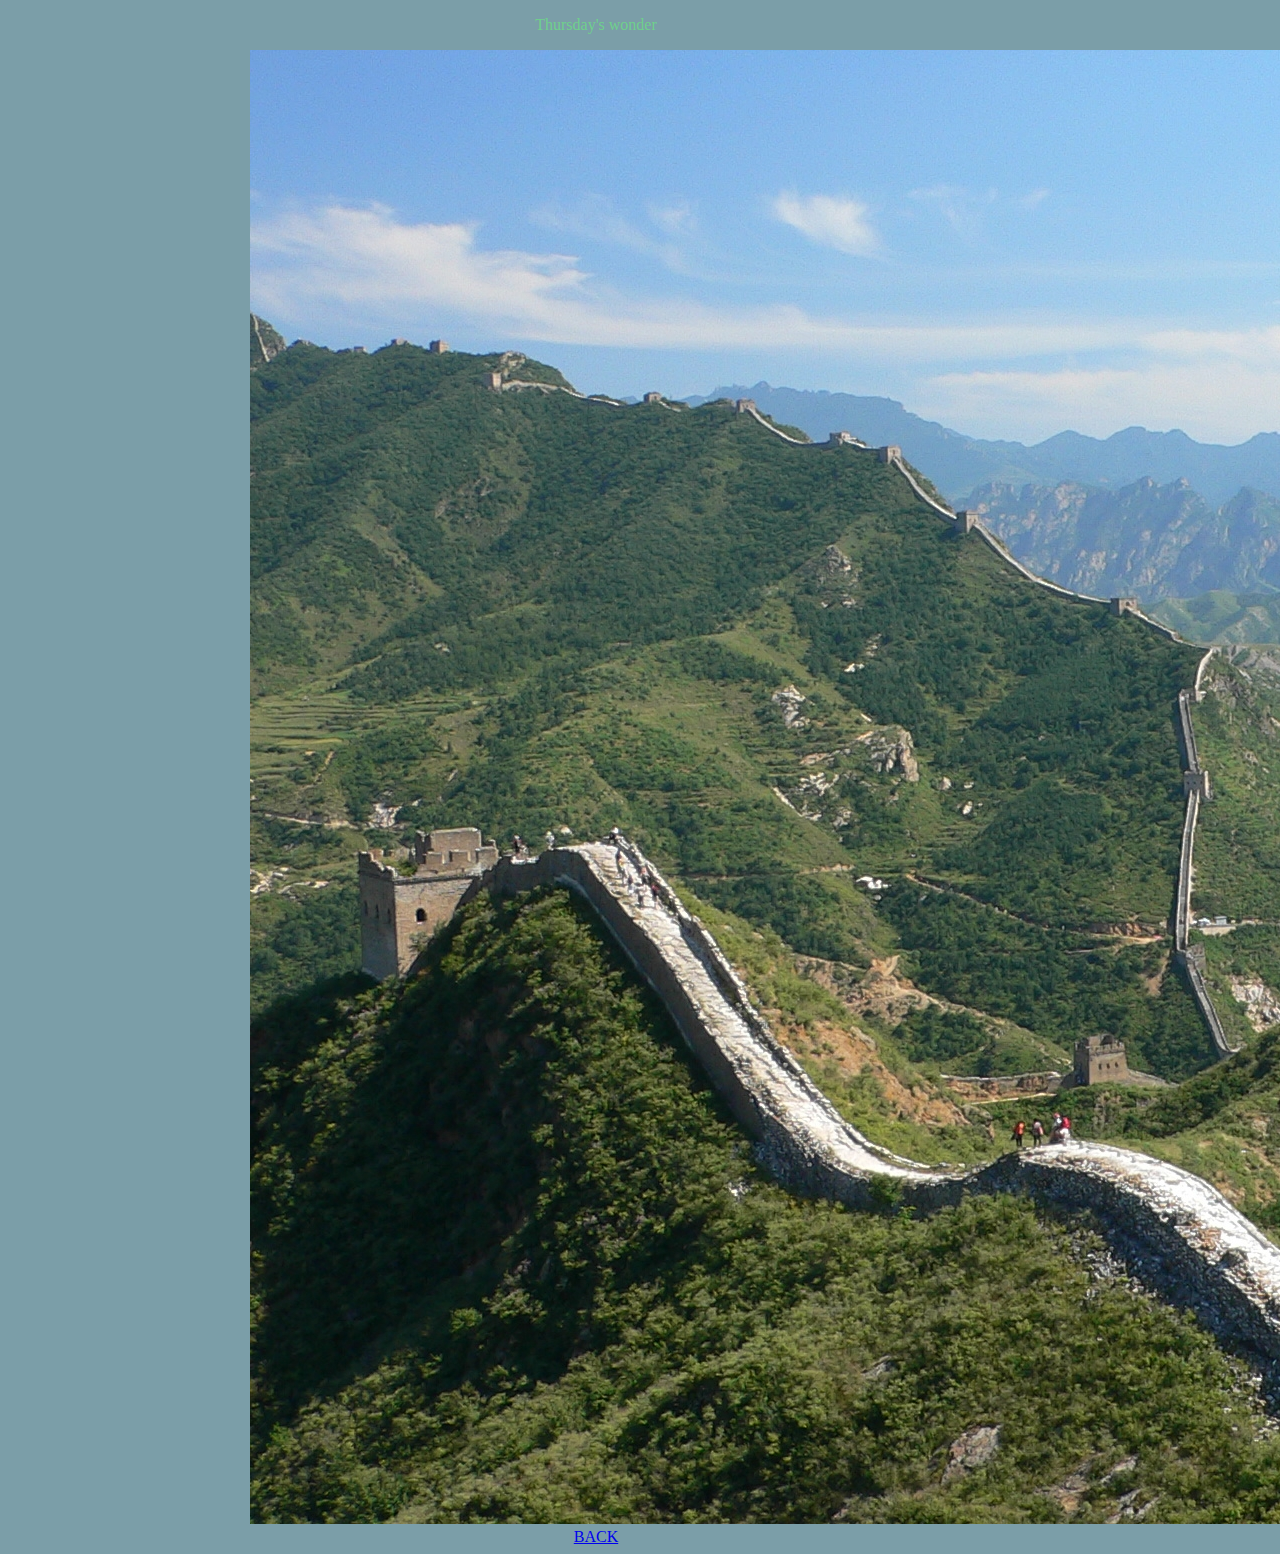
==== czwartek.html @ f8cb6a75 "feat: grid" ====
<!DOCTYPE html>
<html lang="en">

<head>
    <meta charset="UTF-8">
    <meta name="viewport" content="width=device-width, initial-scale=1.0">
    <meta http-equiv="X-UA-Compatible" content="ie=edge">
    <title>Document</title>
    <link href="style.css" rel="stylesheet" type="text/css">
</head>

<body>
    <p>Thursday's wonder</p>
    <img src="images/GreatWall6.jpg">
    <footer>
        <a href="index.html">BACK</a>
    </footer>
</body>

</html>
---- style.css ----
h1 {
    color: #E2DBBE
}

p {
    color: #6FD08C
}

body {
    background-color: #7B9EA8
}

button {
    color: #769FB6 width: 200px;
    height: 120px;
    font-size: 20px;
}

button:hover {
    box-shadow: 20px 20px 20px 20px #188FA7;
}

html {
    max-width: 950px;
}

body {
    text-align: center;
    margin-left: 250px;
}

.buttons {
    grid-column-template: 14.2857% 14.2857% 14.2857% 14.2857% 14.2857% 14.2857% 14.2857%;
}
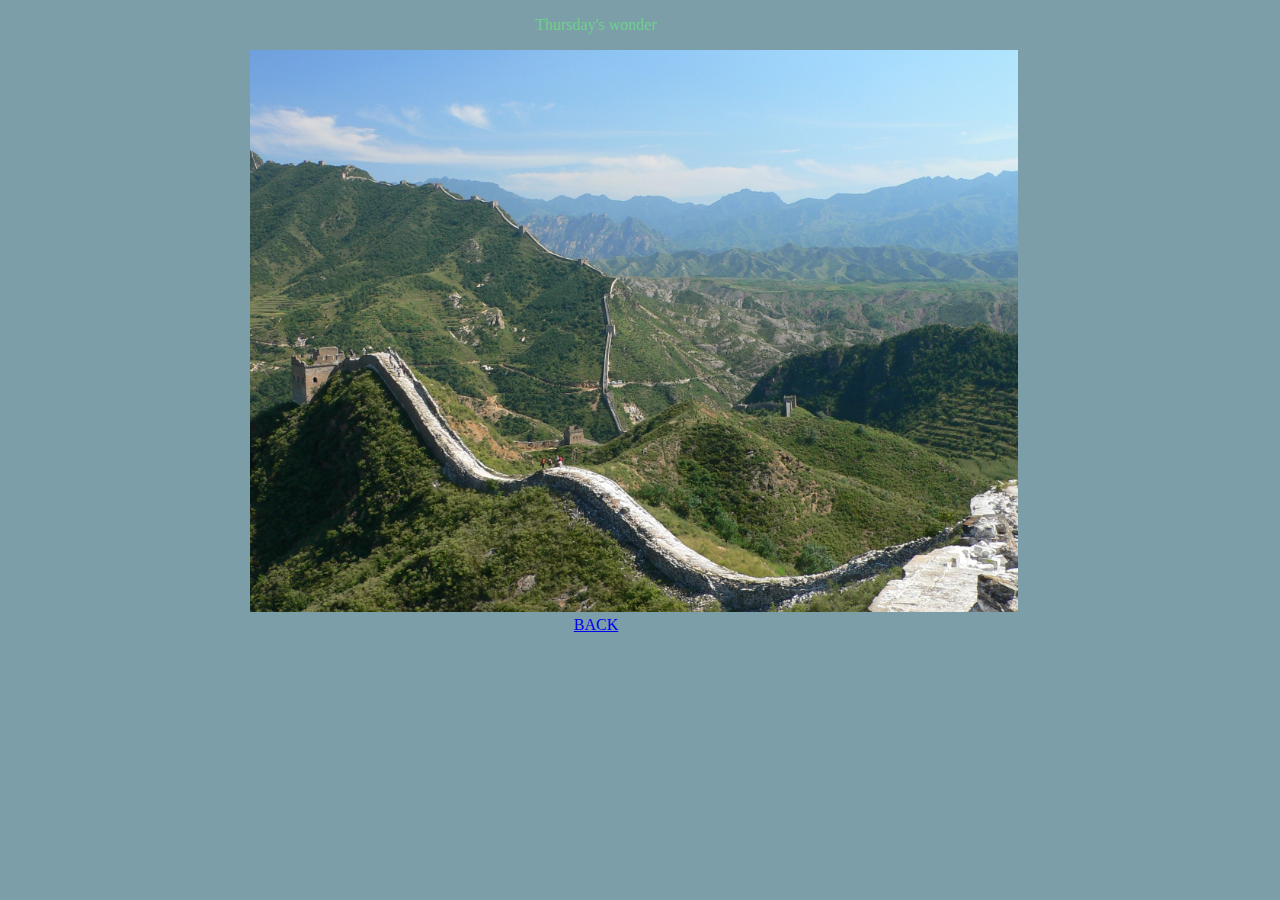
==== commit 981c2a3a: "feat: pictures" ====
--- a/czwartek.html
+++ b/czwartek.html
@@ -11,7 +11,7 @@
 
 <body>
     <p>Thursday's wonder</p>
-    <img src="images/GreatWall6.jpg">
+    <img src="images/GreatWall6.jpg" width="768px">
     <footer>
         <a href="index.html">BACK</a>
     </footer>
--- a/style.css
+++ b/style.css
@@ -30,5 +30,6 @@
 }
 
 .buttons {
-    grid-column-template: 14.2857% 14.2857% 14.2857% 14.2857% 14.2857% 14.2857% 14.2857%;
+    grid-row-template: 14.2857% 14.2857% 14.2857% 14.2857% 14.2857% 14.2857% 14.2857%;
+    grid-row: 1 / 8;
 }